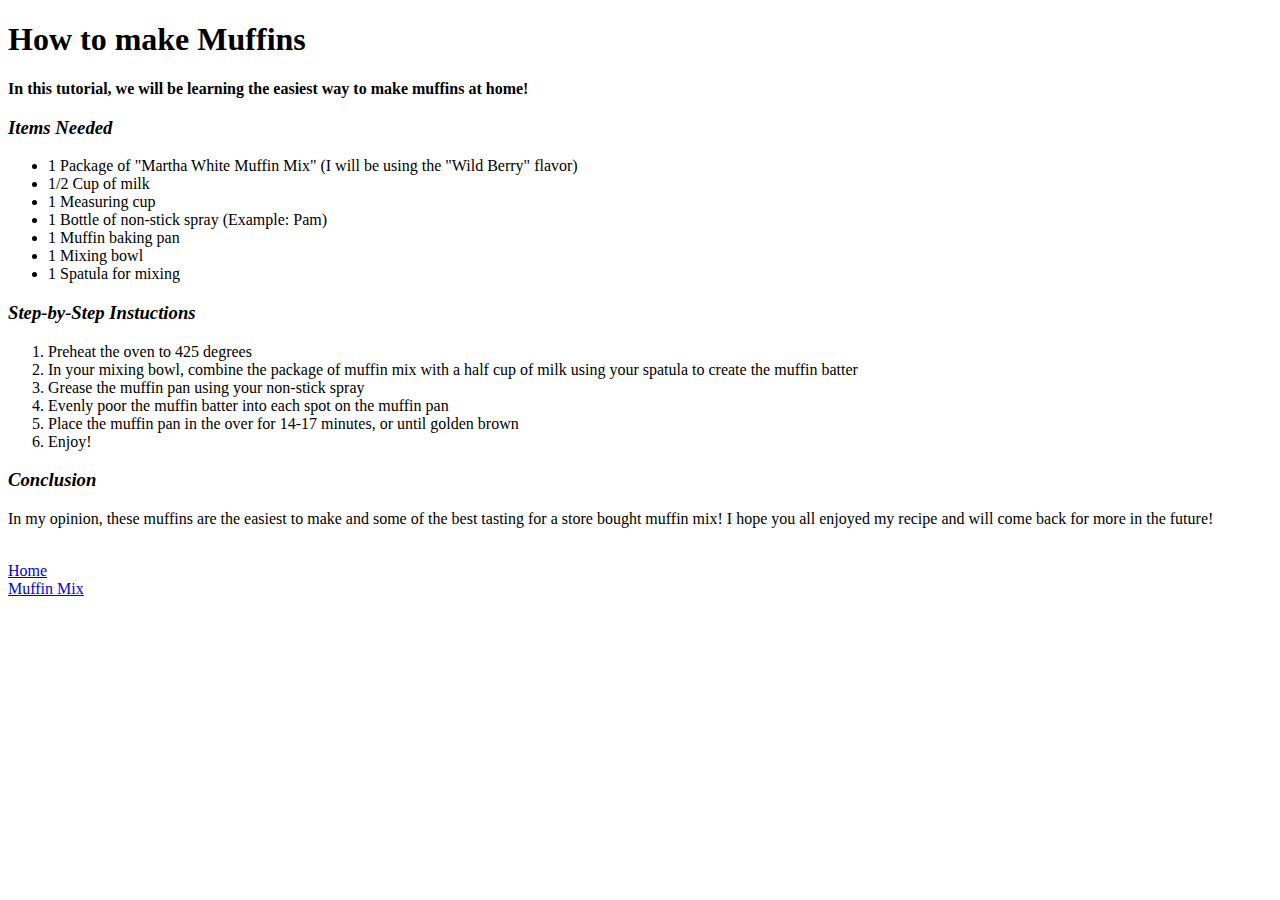
==== unit1.html @ 75e986ea "Added 2 programming projects and updated title/heading" ====
<!DOCTYPE html>
<html>
  <head>
    <meta charset="utf-8">
    <meta name="viewport" content="width=device-width">
    <title>Muffin Making Tutorial</title>
    <link href="style.css" rel="stylesheet" type="text/css" />
  </head>
  <body>
    <h1>How to make Muffins</h1>
    <p><b>In this tutorial, we will be learning the easiest way to make muffins at home!</b></p>
    <h3><i>Items Needed</i></h3>
      <ul>
        <li>1 Package of "Martha White Muffin Mix" (I will be using the "Wild Berry" flavor)</li>
        <li>1/2 Cup of milk</li>
        <li>1 Measuring cup</li>
        <li>1 Bottle of non-stick spray (Example: Pam)</li>
        <li>1 Muffin baking pan</li>
        <li>1 Mixing bowl</li>
        <li>1 Spatula for mixing</li>
      </ul>
    <h3><i>Step-by-Step Instuctions</i></h3>
      <ol>
        <li>Preheat the oven to 425 degrees</li>
        <li>In your mixing bowl, combine the package of muffin mix with a half cup of milk using your spatula to create the muffin batter</li>
        <li>Grease the muffin pan using your non-stick spray</li>
        <li>Evenly poor the muffin batter into each spot on the muffin pan</li>
        <li>Place the muffin pan in the over for 14-17 minutes, or until golden brown</li>
        <li>Enjoy!</li>
      </ol>
    <h3><i>Conclusion</i></h3>
      <p>In my opinion, these muffins are the easiest to make and some of the best tasting for a store bought muffin mix! I hope you all enjoyed my recipe and will come back for more in the future!</p>
    <br>
    <a href="index.html">Home</a>
    <br>
    <a href="https://www.walmart.com/ip/4-Pack-Martha-White-Wildberry-Muffin-Mix-7-oz/352967967">Muffin Mix</a>
  </body>
</html>
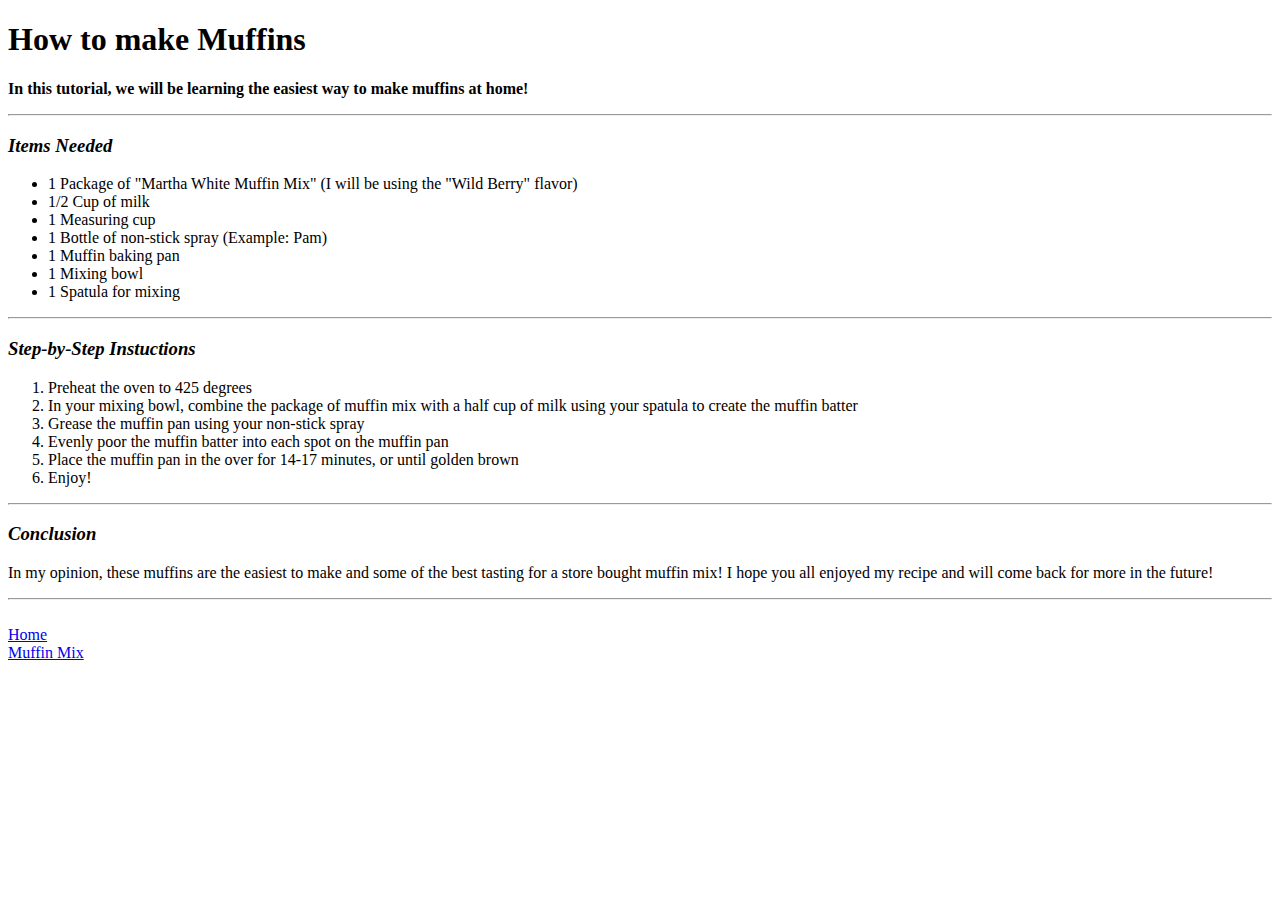
==== commit 7c475708: "Created Unit 3 Project" ====
--- a/unit1.html
+++ b/unit1.html
@@ -9,6 +9,7 @@
   <body>
     <h1>How to make Muffins</h1>
     <p><b>In this tutorial, we will be learning the easiest way to make muffins at home!</b></p>
+    <hr>
     <h3><i>Items Needed</i></h3>
       <ul>
         <li>1 Package of "Martha White Muffin Mix" (I will be using the "Wild Berry" flavor)</li>
@@ -19,6 +20,7 @@
         <li>1 Mixing bowl</li>
         <li>1 Spatula for mixing</li>
       </ul>
+    <hr>
     <h3><i>Step-by-Step Instuctions</i></h3>
       <ol>
         <li>Preheat the oven to 425 degrees</li>
@@ -28,8 +30,10 @@
         <li>Place the muffin pan in the over for 14-17 minutes, or until golden brown</li>
         <li>Enjoy!</li>
       </ol>
+    <hr>
     <h3><i>Conclusion</i></h3>
       <p>In my opinion, these muffins are the easiest to make and some of the best tasting for a store bought muffin mix! I hope you all enjoyed my recipe and will come back for more in the future!</p>
+    <hr>
     <br>
     <a href="index.html">Home</a>
     <br>
